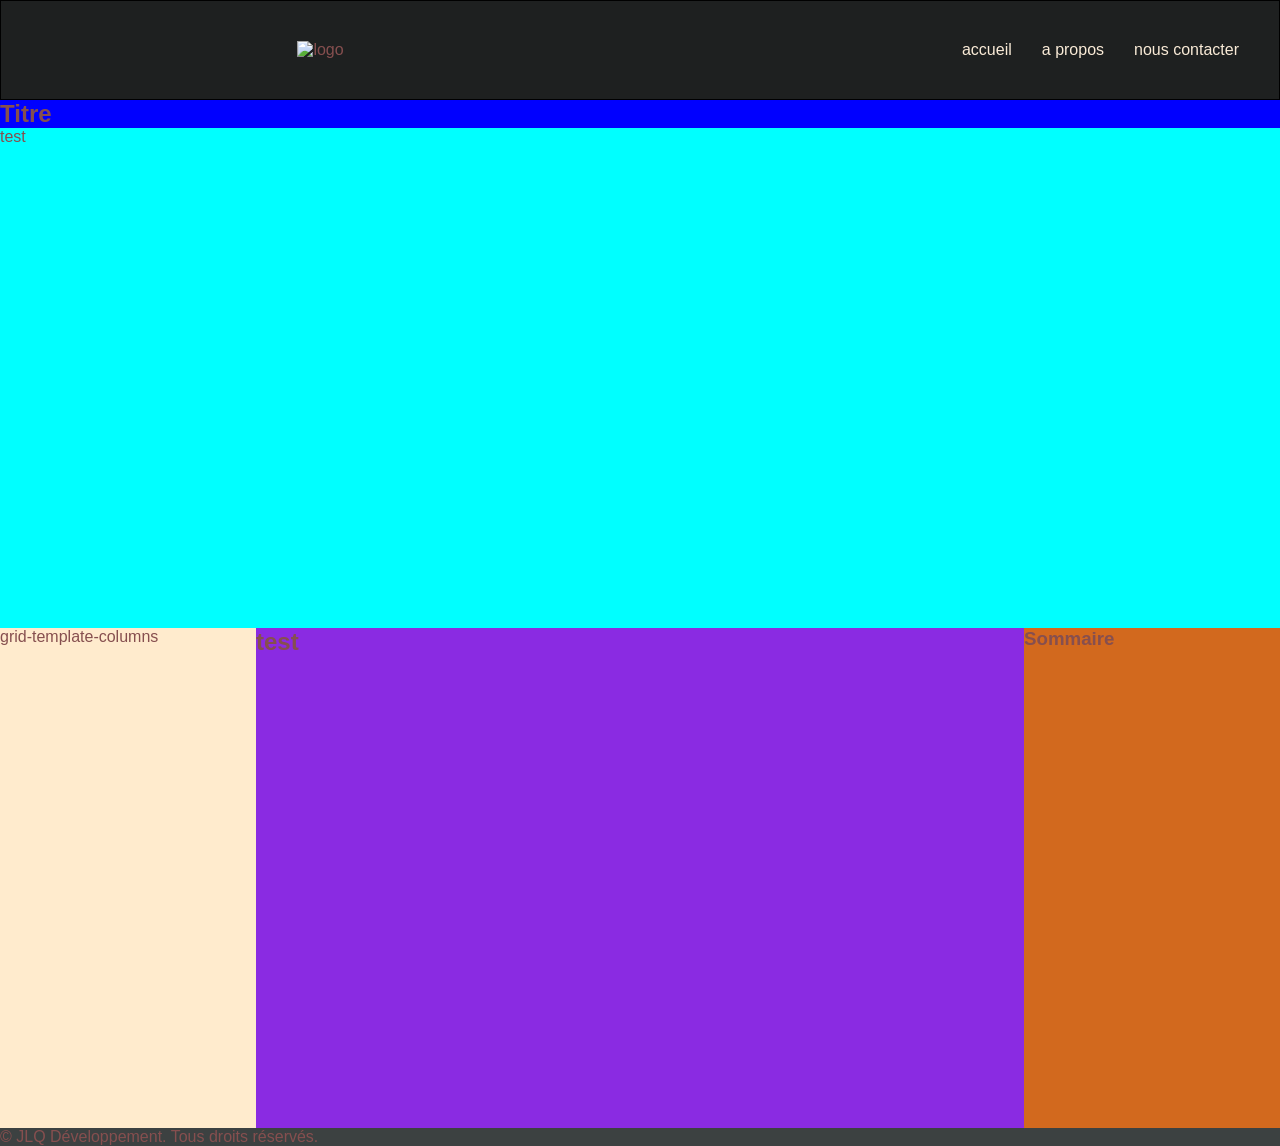
==== index1.html @ a3042f03 "premier commit" ====
<!DOCTYPE html>
<html lang="en">
<head>
    <meta charset="UTF-8">
    <meta name="viewport" content="width=device-width, initial-scale=1.0">
    <title>Document</title>
    <style>
        *{
            margin: 0;
            padding: 0;
            box-sizing: border-box;
        }
        html, body {
            height: 100%;
        }
        body {
            background-color: rgb(60, 65, 65);
            font-family: 'Gill Sans', 'Gill Sans MT', Calibri, 'Trebuchet MS', sans-serif;
            min-height: 100vh;
            color: rgb(134, 79, 79);
            display: flex;
            flex-direction: column;
        }
        .header{
            border: 1px solid black;
            background-color: rgba(0, 0, 0, 0.5);
            display: flex;
            flex-direction: row;
            height: 100px;
            width: 100%;
        }
        .logo {
            display: flex;
            justify-content: center;
            align-items: center;
            width: 50%;
            
        }

        a {
            color: antiquewhite;
            display: flex;
            text-align:center;
            text-decoration: none;
            
        }
       ul {
            
             display: flex;
            flex-direction: row;
            justify-content: center;
            align-items: center;
            gap: 10px;
            margin: 10px ;
            padding: 10px;

        }
        li{
            list-style: none;
            padding: 10px;
        }
        .nav {
             display: flex;
            flex-direction: row;
            justify-content: end;
            align-items: center;
            
            width: 50%;
            padding: 10px;
        }
        .titre{
            background-color: blue;
            
        }
        .intro {
            background-color: aqua;
            height: 500px;
        }
        .main {
            display: grid;
            grid-template-columns: 1fr 3fr 1fr;
            height: 100%;
            flex: 1;
            min-height: 500px;
           
        }
        .contenu {
            background-color: blanchedalmond;
        }
        .principal {
            background-color: blueviolet;
        }
        .aside {
            background-color: chocolate;
        }
    </style>
</head>
<body>
    <header class="header">
        <div class="logo">
            <img src="" alt="logo">
        </div>
        <div class="nav">
            <nav>
                <ul>
                    <li><a href="">accueil</a></li>
                    <li><a href="">a propos</a></li>
                    <li><a href="">nous contacter</a></li>
                </ul>
            </nav>
        </div>
    </header>
     <section class="titre">
            <h1>Titre</h1>
            <div class="intro"><p>test</p></div>
        </section>
    <main class="main">
       
        <section class="contenu">
            <div></div>
            <p>grid-template-columns</p>
        </section>
        <section class="principal">
            <div>
                <h2>test</h2>
            </div>
        </section>
        <aside class="aside">
            <div>
                <h3>Sommaire</h3>
            </div>
        </aside>    
    </main>
    <aside class="aside-global"></aside>
    <footer>
              <p>© <span id="year"></span> JLQ Développement. Tous droits réservés.</p>

    </footer>
</body>
</html>
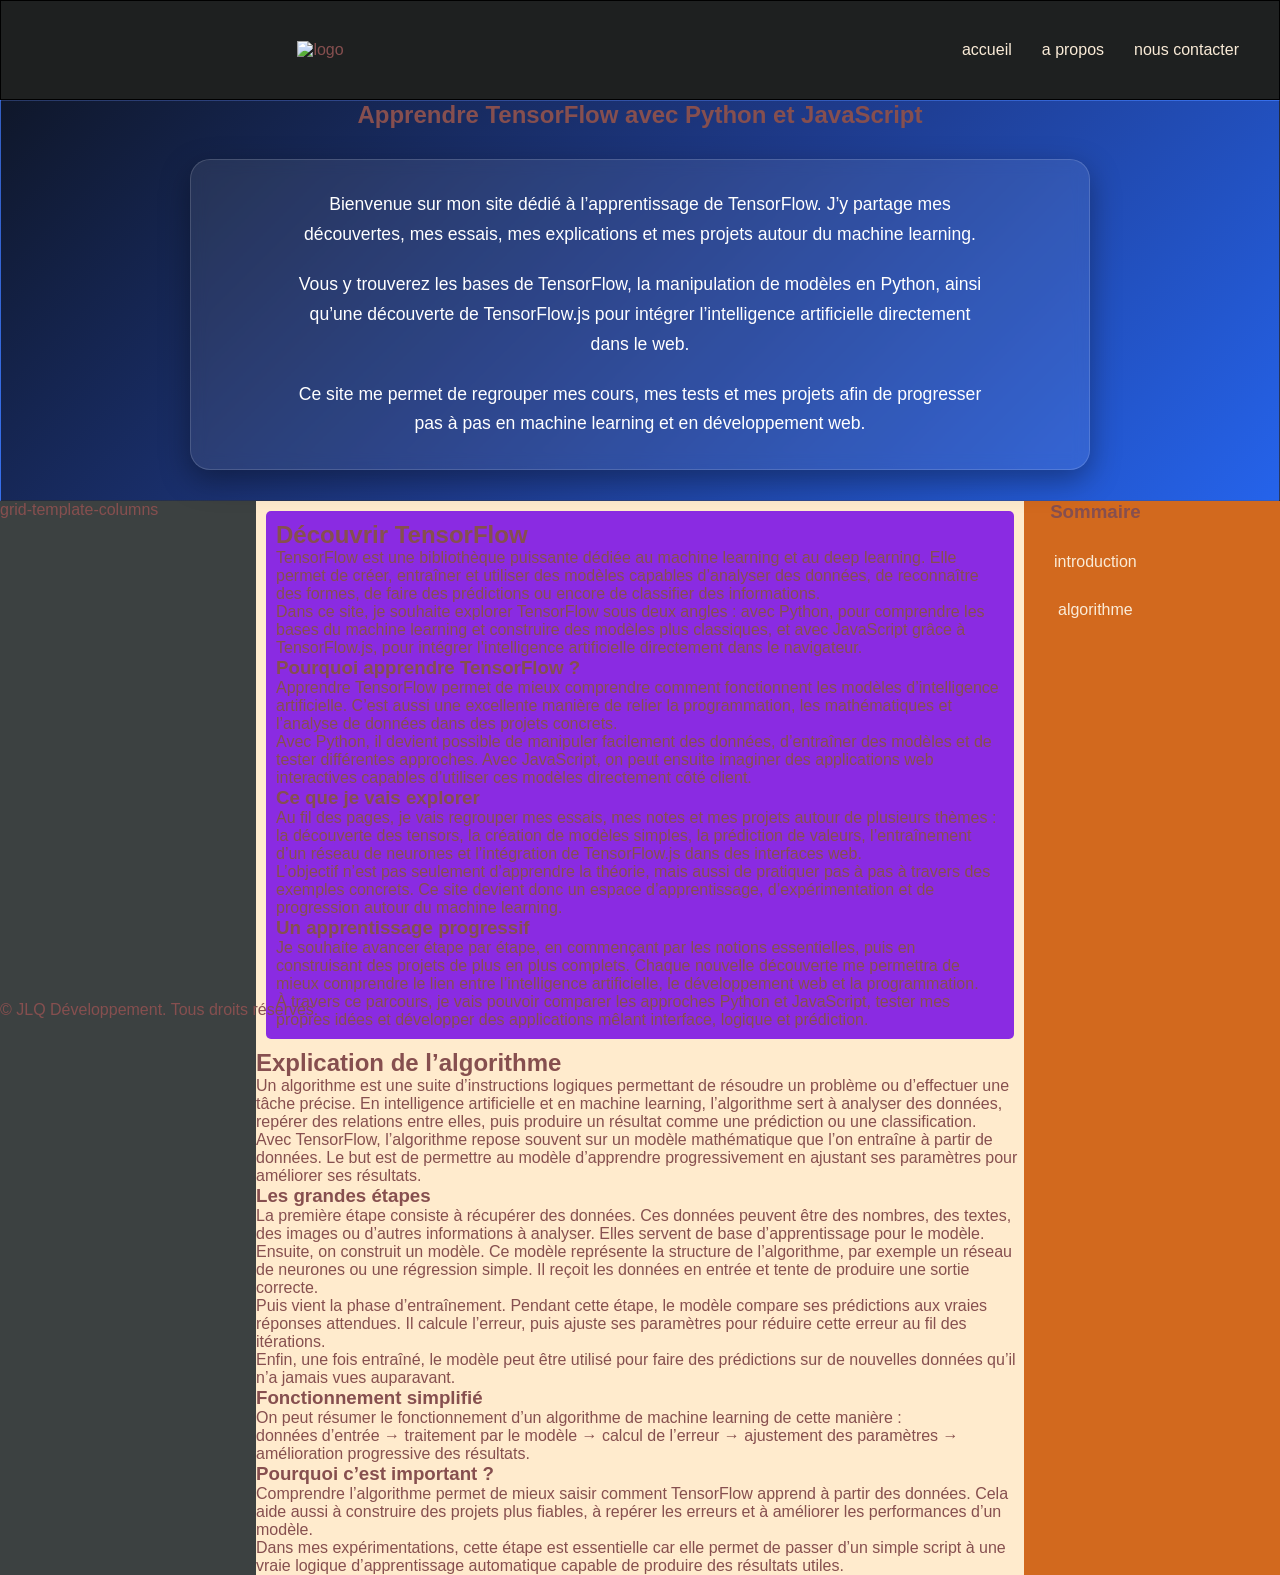
==== commit 4415cf39: "2eme commit" ====
--- a/index1.html
+++ b/index1.html
@@ -4,96 +4,9 @@
     <meta charset="UTF-8">
     <meta name="viewport" content="width=device-width, initial-scale=1.0">
     <title>Document</title>
-    <style>
-        *{
-            margin: 0;
-            padding: 0;
-            box-sizing: border-box;
-        }
-        html, body {
-            height: 100%;
-        }
-        body {
-            background-color: rgb(60, 65, 65);
-            font-family: 'Gill Sans', 'Gill Sans MT', Calibri, 'Trebuchet MS', sans-serif;
-            min-height: 100vh;
-            color: rgb(134, 79, 79);
-            display: flex;
-            flex-direction: column;
-        }
-        .header{
-            border: 1px solid black;
-            background-color: rgba(0, 0, 0, 0.5);
-            display: flex;
-            flex-direction: row;
-            height: 100px;
-            width: 100%;
-        }
-        .logo {
-            display: flex;
-            justify-content: center;
-            align-items: center;
-            width: 50%;
-            
-        }
-
-        a {
-            color: antiquewhite;
-            display: flex;
-            text-align:center;
-            text-decoration: none;
-            
-        }
-       ul {
-            
-             display: flex;
-            flex-direction: row;
-            justify-content: center;
-            align-items: center;
-            gap: 10px;
-            margin: 10px ;
-            padding: 10px;
-
-        }
-        li{
-            list-style: none;
-            padding: 10px;
-        }
-        .nav {
-             display: flex;
-            flex-direction: row;
-            justify-content: end;
-            align-items: center;
-            
-            width: 50%;
-            padding: 10px;
-        }
-        .titre{
-            background-color: blue;
-            
-        }
-        .intro {
-            background-color: aqua;
-            height: 500px;
-        }
-        .main {
-            display: grid;
-            grid-template-columns: 1fr 3fr 1fr;
-            height: 100%;
-            flex: 1;
-            min-height: 500px;
-           
-        }
-        .contenu {
-            background-color: blanchedalmond;
-        }
-        .principal {
-            background-color: blueviolet;
-        }
-        .aside {
-            background-color: chocolate;
-        }
-    </style>
+   
+    
+    <link rel="stylesheet" href="style.css">
 </head>
 <body>
     <header class="header">
@@ -111,27 +24,188 @@
         </div>
     </header>
      <section class="titre">
-            <h1>Titre</h1>
-            <div class="intro"><p>test</p></div>
+            <h1>Apprendre TensorFlow avec Python et JavaScript</h1>
+          <div class="intro" id="intro">
+    <p>
+        Bienvenue sur mon site dédié à l’apprentissage de TensorFlow.
+        J’y partage mes découvertes, mes essais, mes explications
+        et mes projets autour du machine learning.
+    </p>
+
+    <p>
+        Vous y trouverez les bases de TensorFlow, la manipulation de modèles
+        en Python, ainsi qu’une découverte de TensorFlow.js pour intégrer
+        l’intelligence artificielle directement dans le web.
+    </p>
+
+    <p>
+        Ce site me permet de regrouper mes cours, mes tests et mes projets
+        afin de progresser pas à pas en machine learning
+        et en développement web.
+    </p>
+</div>
         </section>
-    <main class="main">
-       
-        <section class="contenu">
+      <main class="main">
+        <section>
             <div></div>
             <p>grid-template-columns</p>
         </section>
-        <section class="principal">
-            <div>
-                <h2>test</h2>
+
+        <section class="contenu">
+            <section class="principal">
+                <div class="contenu-principal">
+                    <h2>Découvrir TensorFlow</h2>
+
+        <p>
+            TensorFlow est une bibliothèque puissante dédiée au machine learning
+            et au deep learning. Elle permet de créer, entraîner et utiliser des
+            modèles capables d’analyser des données, de reconnaître des formes,
+            de faire des prédictions ou encore de classifier des informations.
+        </p>
+
+        <p>
+            Dans ce site, je souhaite explorer TensorFlow sous deux angles :
+            avec Python, pour comprendre les bases du machine learning et
+            construire des modèles plus classiques, et avec JavaScript grâce
+            à TensorFlow.js, pour intégrer l’intelligence artificielle
+            directement dans le navigateur.
+        </p>
+
+        <h3>Pourquoi apprendre TensorFlow ?</h3>
+
+        <p>
+            Apprendre TensorFlow permet de mieux comprendre comment fonctionnent
+            les modèles d’intelligence artificielle. C’est aussi une excellente
+            manière de relier la programmation, les mathématiques et l’analyse
+            de données dans des projets concrets.
+        </p>
+
+        <p>
+            Avec Python, il devient possible de manipuler facilement des données,
+            d’entraîner des modèles et de tester différentes approches.
+            Avec JavaScript, on peut ensuite imaginer des applications web
+            interactives capables d’utiliser ces modèles directement côté client.
+        </p>
+
+        <h3>Ce que je vais explorer</h3>
+
+        <p>
+            Au fil des pages, je vais regrouper mes essais, mes notes et mes projets
+            autour de plusieurs thèmes : la découverte des tensors, la création
+            de modèles simples, la prédiction de valeurs, l’entraînement d’un réseau
+            de neurones et l’intégration de TensorFlow.js dans des interfaces web.
+        </p>
+
+        <p>
+            L’objectif n’est pas seulement d’apprendre la théorie, mais aussi
+            de pratiquer pas à pas à travers des exemples concrets.
+            Ce site devient donc un espace d’apprentissage, d’expérimentation
+            et de progression autour du machine learning.
+        </p>
+
+        <h3>Un apprentissage progressif</h3>
+
+        <p>
+            Je souhaite avancer étape par étape, en commençant par les notions
+            essentielles, puis en construisant des projets de plus en plus complets.
+            Chaque nouvelle découverte me permettra de mieux comprendre le lien
+            entre l’intelligence artificielle, le développement web et la programmation.
+        </p>
+
+        <p>
+            À travers ce parcours, je vais pouvoir comparer les approches Python
+            et JavaScript, tester mes propres idées et développer des applications
+            mêlant interface, logique et prédiction.
+        </p>
+    </div>
+    
+</section>
+
+<section class="algorithme" id="algorithme">
+    <h2>Explication de l’algorithme</h2>
+
+    <p>
+        Un algorithme est une suite d’instructions logiques permettant de résoudre
+        un problème ou d’effectuer une tâche précise. En intelligence artificielle
+        et en machine learning, l’algorithme sert à analyser des données, repérer
+        des relations entre elles, puis produire un résultat comme une prédiction
+        ou une classification.
+    </p>
+
+    <p>
+        Avec TensorFlow, l’algorithme repose souvent sur un modèle mathématique
+        que l’on entraîne à partir de données. Le but est de permettre au modèle
+        d’apprendre progressivement en ajustant ses paramètres pour améliorer
+        ses résultats.
+    </p>
+
+    <h3>Les grandes étapes</h3>
+
+    <p>
+        La première étape consiste à récupérer des données. Ces données peuvent être
+        des nombres, des textes, des images ou d’autres informations à analyser.
+        Elles servent de base d’apprentissage pour le modèle.
+    </p>
+
+    <p>
+        Ensuite, on construit un modèle. Ce modèle représente la structure de
+        l’algorithme, par exemple un réseau de neurones ou une régression simple.
+        Il reçoit les données en entrée et tente de produire une sortie correcte.
+    </p>
+
+    <p>
+        Puis vient la phase d’entraînement. Pendant cette étape, le modèle compare
+        ses prédictions aux vraies réponses attendues. Il calcule l’erreur, puis
+        ajuste ses paramètres pour réduire cette erreur au fil des itérations.
+    </p>
+
+    <p>
+        Enfin, une fois entraîné, le modèle peut être utilisé pour faire des
+        prédictions sur de nouvelles données qu’il n’a jamais vues auparavant.
+    </p>
+
+    <h3>Fonctionnement simplifié</h3>
+
+    <p>
+        On peut résumer le fonctionnement d’un algorithme de machine learning
+        de cette manière :
+    </p>
+
+    <p>
+        données d’entrée → traitement par le modèle → calcul de l’erreur →
+        ajustement des paramètres → amélioration progressive des résultats.
+        </p>
+
+        <h3>Pourquoi c’est important ?</h3>
+
+        <p>
+        Comprendre l’algorithme permet de mieux saisir comment TensorFlow apprend
+        à partir des données. Cela aide aussi à construire des projets plus fiables,
+        à repérer les erreurs et à améliorer les performances d’un modèle.
+        </p>
+
+        <p>
+        Dans mes expérimentations, cette étape est essentielle car elle permet
+        de passer d’un simple script à une vraie logique d’apprentissage
+        automatique capable de produire des résultats utiles.
+        </p>
+    </section>
+</section>
+
+        
+          <aside class="aside">
+            <div class="sommaire">
+                <h3>Sommaire</h3>
+                <ul class="sommaire">
+                    <li><a href="#intro">introduction</a></li>
+                    <li><a href="#algorithme">algorithme</a></li>
+                </ul>
             </div>
-        </section>
-        <aside class="aside">
-            <div>
-                <h3>Sommaire</h3>
-            </div>
-        </aside>    
+        </aside>
     </main>
+
     <aside class="aside-global"></aside>
+    
     <footer>
               <p>© <span id="year"></span> JLQ Développement. Tous droits réservés.</p>
 
--- a/style.css
+++ b/style.css
@@ -0,0 +1,139 @@
+
+        *{
+            margin: 0;
+            padding: 0;
+            box-sizing: border-box;
+        }
+        html, body {
+            height: 100%;
+        }
+        body {
+            background-color: rgb(60, 65, 65);
+            font-family: 'Gill Sans', 'Gill Sans MT', Calibri, 'Trebuchet MS', sans-serif;
+            min-height: 100vh;
+            color: rgb(134, 79, 79);
+            display: flex;
+            flex-direction: column;
+        }
+        .header{
+            border: 1px solid black;
+            background-color: rgba(0, 0, 0, 0.5);
+            display: flex;
+            flex-direction: row;
+            height: 100px;
+            width: 100%;
+        }
+        .logo {
+            display: flex;
+            justify-content: center;
+            align-items: center;
+            width: 50%;
+            
+        }
+
+        a {
+            color: antiquewhite;
+            display: flex;
+            text-align:center;
+            text-decoration: none;
+            
+        }
+       ul {
+            
+             display: flex;
+            flex-direction: row;
+            justify-content: center;
+            align-items: center;
+            gap: 10px;
+            margin: 10px ;
+            padding: 10px;
+
+        }
+        li{
+            list-style: none;
+            padding: 10px;
+        }
+        .nav {
+             display: flex;
+            flex-direction: row;
+            justify-content: end;
+            align-items: center;
+            
+            width: 50%;
+            padding: 10px;
+        }
+        
+         .titre {
+    background: linear-gradient(135deg, #0f172a, #1e3a8a, #2563eb);
+    display: flex;
+    flex-direction: column;
+    justify-content: center;
+    align-items: center;
+    text-align: center;
+    border: 1px solid rgba(255, 255, 255, 0.08);
+    height: 500px;
+}
+        
+        .intro p {
+    max-width: 700px;
+    line-height: 1.7;
+    font-size: 1.1rem;
+}
+        .intro {
+            background: rgba(255, 255, 255, 0.08);
+    backdrop-filter: blur(8px);
+    -webkit-backdrop-filter: blur(8px);
+
+    width: 80%;
+    max-width: 900px;
+    min-height: 300px;
+
+    margin: 30px auto;
+    padding: 30px;
+
+    display: flex;
+    flex-direction: column;
+    justify-content: center;
+    align-items: center;
+    gap: 20px;
+
+    text-align: center;
+    color: white;
+
+    border: 1px solid rgba(255, 255, 255, 0.15);
+    border-radius: 20px;
+
+    box-shadow: 0 10px 30px rgba(0, 0, 0, 0.35);  
+
+        }
+        .main {
+            display: grid;
+            grid-template-columns: 1fr 3fr 1fr;
+            height: 100%;
+            flex: 1;
+            min-height: 500px; 
+        }
+        .contenu {
+            background-color: blanchedalmond;
+        }
+        .principal {
+            background-color: blueviolet;
+            padding: 10px;
+            margin: 10px ;
+            border-radius: 5px;
+        }
+        .aside {
+           
+            background-color: chocolate;
+        }
+        aside , ul  {
+            display: flex;
+           
+        }
+        .sommaire {
+            display: flex ;
+            flex-direction: column;
+            align-items: center;
+            text-align: center;
+            justify-content: safe;
+        }
